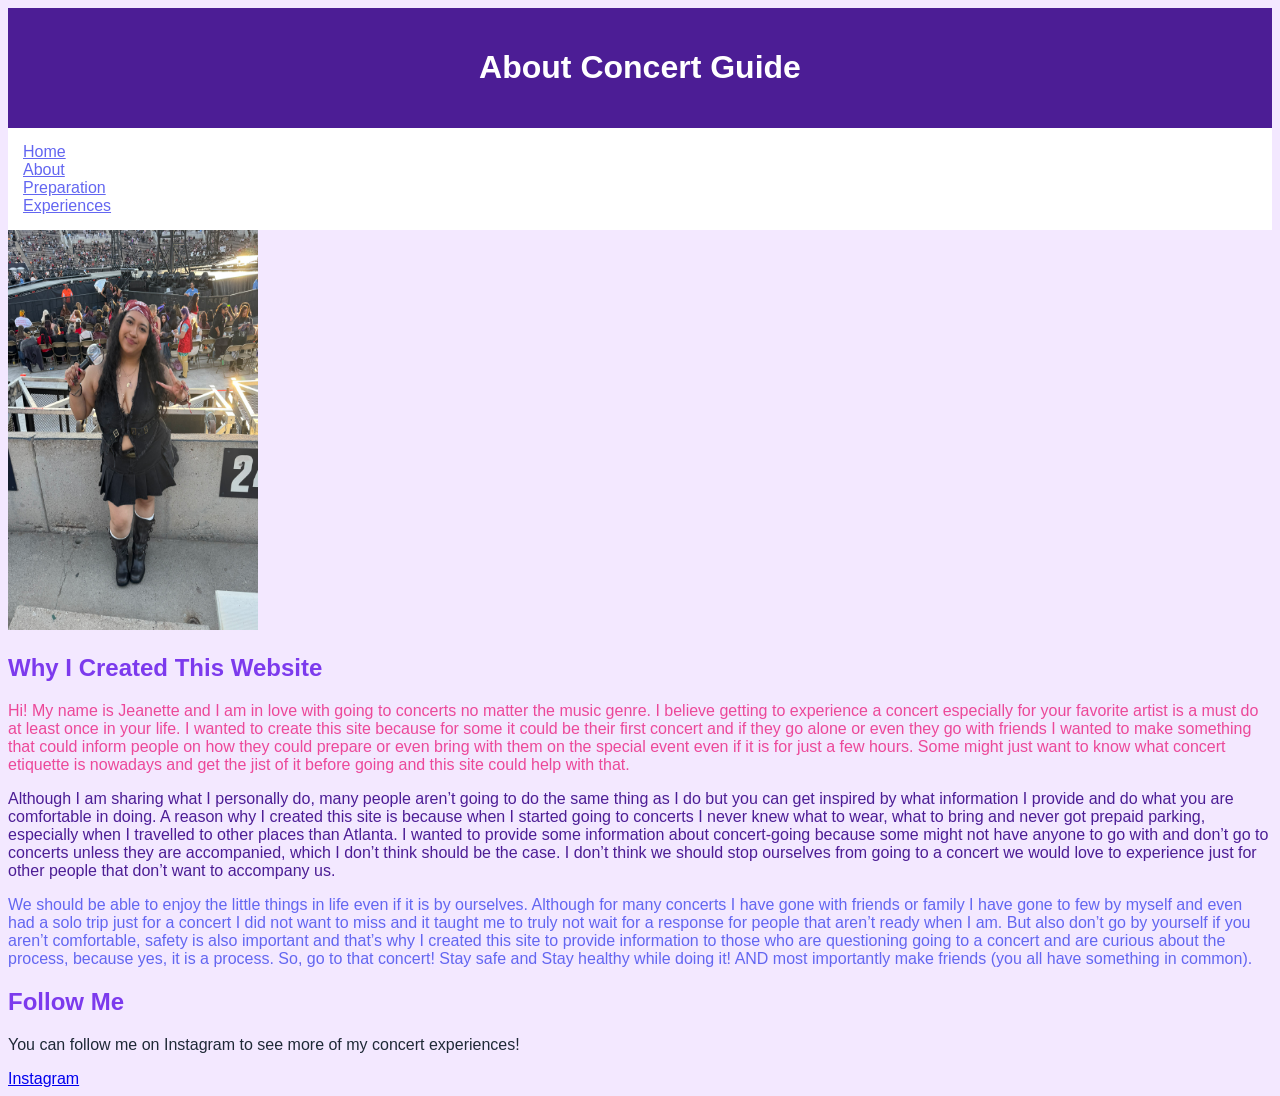
==== about.html @ 36dae87c "Add About page and stylesheet" ====
<!DOCTYPE html> 
<html>

<head>
    <!-- Sets the title that is shown in the browser tab -->
    <title> About - Concert Guide </title>

    <!-- Connects this page to the external css stylesheet -->
    <link rel="stylesheet" href="style.css">
</head>

<body>

    <!-- Header section with the main title of the page -->
    <header>
        <h1> About Concert Guide </h1>
    </header>

    <!-- Navigation section that links to the other pages of the website -->
    <nav>
        <a href="index.html">Home</a><br>
        <a href="about.html">About</a><br>
        <a href="preparation.html">Preparation</a><br>
        <a href="experiences.html">Experiences</a>
    </nav>

    <!-- Main section that contains the main content of the page -->
    <main>

        <!-- Shows image of me at a BTS concert -->
        <img src="at_bts_concert.jpg" atl="Me at BTS El Paso" width="250" height="400">

        <!-- This section contains the information on why I created this website -->
        <h2> Why I Created This Website</h2>
        <p class="first">
            Hi! My name is Jeanette and I am in love with going to concerts no matter the music genre. 
            I believe getting to experience a concert especially for your favorite artist is a must do at least once in your life. 
            I wanted to create this site because for some it could be their first concert and if they go alone or even they go with friends I wanted to make something that could inform people on how they could prepare or even bring with them on the special event even if it is for just a few hours. 
            Some might just want to know what concert etiquette is nowadays and get the jist of it before going and this site could help with that. 
        </p>

        <p class="second">
            Although I am sharing what I personally do, many people aren’t going to do the same thing as I do but you can get inspired by what information I provide and do what you are comfortable in doing. 
            A reason why I created this site is because when I started going to concerts I never knew what to wear, what to bring and never got prepaid parking, especially when I travelled to other places than Atlanta. 
            I wanted to provide some information about concert-going because some might not have anyone to go with and don’t go to concerts unless they are accompanied, which I don’t think should be the case. I don’t think we should stop ourselves from going to a concert we would love to experience just for other people that don’t want to accompany us. 
        </p>

        <p  class="third">
            We should be able to enjoy the little things in life even if it is by ourselves. 
            Although for many concerts I have gone with friends or family I have gone to few by myself and even had a solo trip just for a concert I did not want to miss and it taught me to truly not wait for a response for people that aren’t ready when I am. 
            But also don’t go by yourself if you aren’t comfortable, safety is also important and that’s why I created this site to provide information to those who are questioning going to a concert and are curious about the process, because yes, it is a process.

            So, go to that concert! Stay safe and Stay healthy while doing it! AND most importantly make friends (you all have something in common). 
        </p>

        <!-- Social Media link -->
        <h2> Follow Me </h2>

        <p>
            You can follow me on Instagram to see more of my concert experiences!
        </p>

        <!--Instagram Link -->
        <a href="https://www.instagram.com/adore.jeanette/" target="_blank">
            Instagram
        </a>

    </main>

</body>

</html>
---- style.css ----
/*
    COLOR PALETTE:
    Light Lavender - #F3E8FF
    Dark Purple - #4C1D95
    White - #FFFFFF
    Dark Gray - #1F2937
    Purple - #7C3AED
    Pink - #EC4899
    Blue-Purple - #6366F1
*/

/* Styles the entire page */
body {
    background-color: #F3E8FF; /*Sets the background color of the page */
    font-family: Arial, sans-serif; /* Sets the font that will be used throught the page */
    color: #1F2937 /* Sets the default text color */
}

/* Styles the header section */
header {
    background-color: #4C1D95; /* Sets the background color of the header */
    color: white; /* Sets the text color to white */
    text-align: center; /* Centers the text inside the header */
    padding: 20px; /* Adds space inside the header */
}

/* Styles the navigation section */
nav {
    background-color:#FFFFFF; /* Sets the navigation background to white */
    padding: 15px; /* Adds space inside the navigation area */
}

/* Styles the links inside the navigation section */
nav a {
    color: #6366F1
}

/* Styles all h2 headings */
h2 {
    color: #7C3AED

}

/* Styles the first paragraph */
.first {
    color: #EC4899; 
}

/* Styles the second paragraph */
.second {
    color: #4C1D95; 
}

/* Styles the third paragraph */
.third {
    color: #6366F1 
}
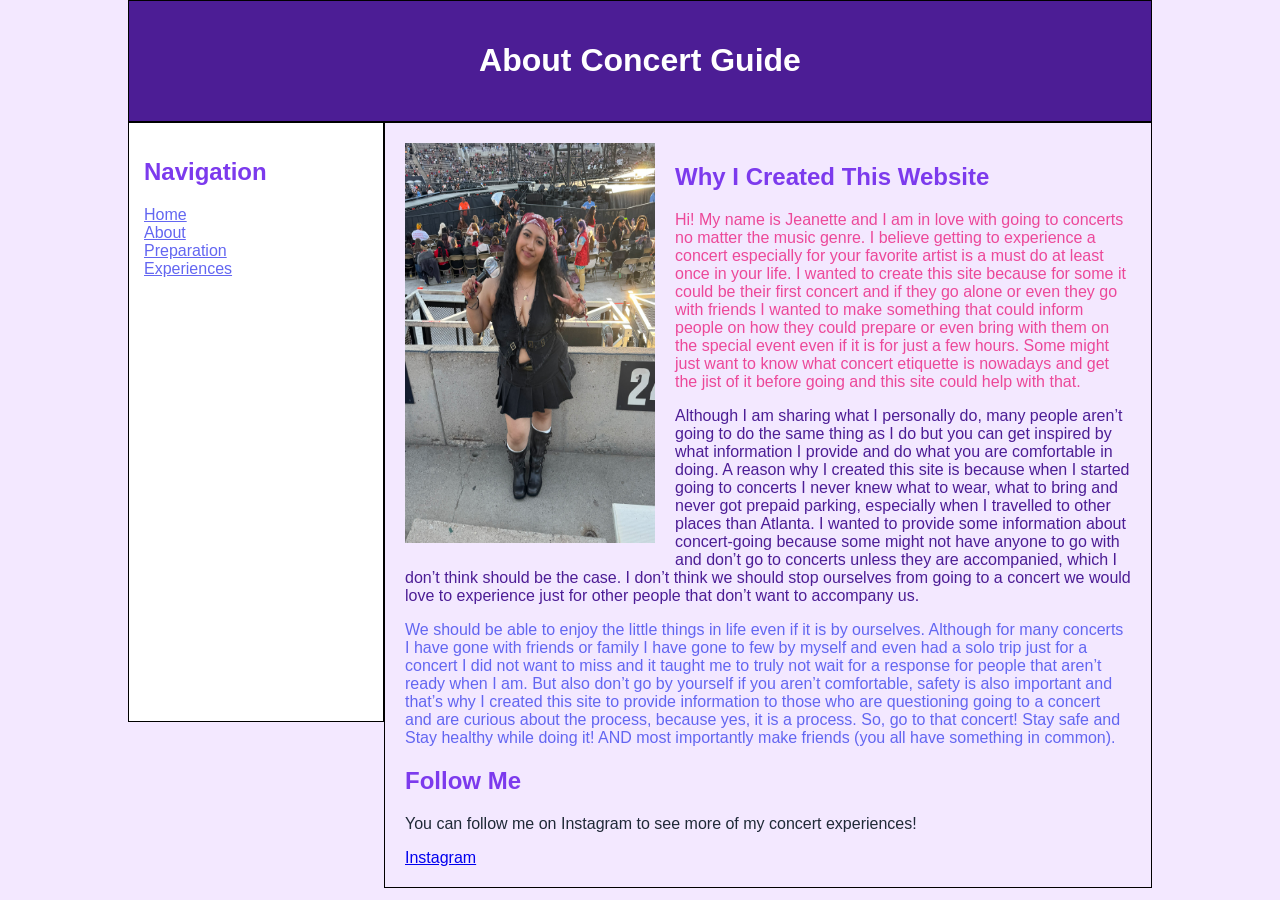
==== commit 22c63e8b: "Created Layout" ====
--- a/about.html
+++ b/about.html
@@ -11,62 +11,72 @@
 
 <body>
 
-    <!-- Header section with the main title of the page -->
-    <header>
-        <h1> About Concert Guide </h1>
-    </header>
+    <!-- Main container which holds the entire page -->
+    <div id="container">
 
-    <!-- Navigation section that links to the other pages of the website -->
-    <nav>
-        <a href="index.html">Home</a><br>
-        <a href="about.html">About</a><br>
-        <a href="preparation.html">Preparation</a><br>
-        <a href="experiences.html">Experiences</a>
-    </nav>
+        <!-- Header section with the main title of the page -->
+        <header>
+            <h1> About Concert Guide </h1>
+        </header>
 
-    <!-- Main section that contains the main content of the page -->
-    <main>
+        <!-- Contains the navigation and main content -->
+        <div id="midcontain">
 
-        <!-- Shows image of me at a BTS concert -->
-        <img src="at_bts_concert.jpg" atl="Me at BTS El Paso" width="250" height="400">
 
-        <!-- This section contains the information on why I created this website -->
-        <h2> Why I Created This Website</h2>
-        <p class="first">
-            Hi! My name is Jeanette and I am in love with going to concerts no matter the music genre. 
-            I believe getting to experience a concert especially for your favorite artist is a must do at least once in your life. 
-            I wanted to create this site because for some it could be their first concert and if they go alone or even they go with friends I wanted to make something that could inform people on how they could prepare or even bring with them on the special event even if it is for just a few hours. 
-            Some might just want to know what concert etiquette is nowadays and get the jist of it before going and this site could help with that. 
-        </p>
+        <!-- Navigation section that links to the other pages of the website -->
+            <aside>
+                <h2>Navigation</h2>
 
-        <p class="second">
-            Although I am sharing what I personally do, many people aren’t going to do the same thing as I do but you can get inspired by what information I provide and do what you are comfortable in doing. 
-            A reason why I created this site is because when I started going to concerts I never knew what to wear, what to bring and never got prepaid parking, especially when I travelled to other places than Atlanta. 
-            I wanted to provide some information about concert-going because some might not have anyone to go with and don’t go to concerts unless they are accompanied, which I don’t think should be the case. I don’t think we should stop ourselves from going to a concert we would love to experience just for other people that don’t want to accompany us. 
-        </p>
+                <a href="index.html">Home</a><br>
+                <a href="about.html">About</a><br>
+                <a href="preparation.html">Preparation</a><br>
+                <a href="experiences.html">Experiences</a>
+            </aside>
 
-        <p  class="third">
-            We should be able to enjoy the little things in life even if it is by ourselves. 
-            Although for many concerts I have gone with friends or family I have gone to few by myself and even had a solo trip just for a concert I did not want to miss and it taught me to truly not wait for a response for people that aren’t ready when I am. 
-            But also don’t go by yourself if you aren’t comfortable, safety is also important and that’s why I created this site to provide information to those who are questioning going to a concert and are curious about the process, because yes, it is a process.
+            <!-- Main section that contains the main content of the page -->
+            <main>
 
-            So, go to that concert! Stay safe and Stay healthy while doing it! AND most importantly make friends (you all have something in common). 
-        </p>
+                <!-- Shows image of me at a BTS concert -->
+                <img src="at_bts_concert.jpg" alt="Me at BTS El Paso" width="250" height="400">
 
-        <!-- Social Media link -->
-        <h2> Follow Me </h2>
+                <!-- This section contains the information on why I created this website -->
+                <h2> Why I Created This Website</h2>
+                <p class="first">
+                    Hi! My name is Jeanette and I am in love with going to concerts no matter the music genre. 
+                    I believe getting to experience a concert especially for your favorite artist is a must do at least once in your life. 
+                    I wanted to create this site because for some it could be their first concert and if they go alone or even they go with friends I wanted to make something that could inform people on how they could prepare or even bring with them on the special event even if it is for just a few hours. 
+                    Some might just want to know what concert etiquette is nowadays and get the jist of it before going and this site could help with that. 
+                </p>
 
-        <p>
-            You can follow me on Instagram to see more of my concert experiences!
-        </p>
+                <p class="second">
+                    Although I am sharing what I personally do, many people aren’t going to do the same thing as I do but you can get inspired by what information I provide and do what you are comfortable in doing. 
+                    A reason why I created this site is because when I started going to concerts I never knew what to wear, what to bring and never got prepaid parking, especially when I travelled to other places than Atlanta. 
+                    I wanted to provide some information about concert-going because some might not have anyone to go with and don’t go to concerts unless they are accompanied, which I don’t think should be the case. I don’t think we should stop ourselves from going to a concert we would love to experience just for other people that don’t want to accompany us. 
+                </p>
 
-        <!--Instagram Link -->
-        <a href="https://www.instagram.com/adore.jeanette/" target="_blank">
-            Instagram
-        </a>
+                <p  class="third">
+                    We should be able to enjoy the little things in life even if it is by ourselves. 
+                    Although for many concerts I have gone with friends or family I have gone to few by myself and even had a solo trip just for a concert I did not want to miss and it taught me to truly not wait for a response for people that aren’t ready when I am. 
+                    But also don’t go by yourself if you aren’t comfortable, safety is also important and that’s why I created this site to provide information to those who are questioning going to a concert and are curious about the process, because yes, it is a process.
 
-    </main>
+                    So, go to that concert! Stay safe and Stay healthy while doing it! AND most importantly make friends (you all have something in common). 
+                </p>
 
+                <!-- Social Media link -->
+                <h2> Follow Me </h2>
+
+                <p>
+                    You can follow me on Instagram to see more of my concert experiences!
+                </p>
+
+                <!--Instagram Link -->
+                <a href="https://www.instagram.com/adore.jeanette/" target="_blank">
+                    Instagram
+                </a>
+
+            </main>
+        </div>
+    </div>
 </body>
 
 </html>
--- a/style.css
+++ b/style.css
@@ -13,7 +13,20 @@
 body {
     background-color: #F3E8FF; /*Sets the background color of the page */
     font-family: Arial, sans-serif; /* Sets the font that will be used throught the page */
-    color: #1F2937 /* Sets the default text color */
+    color: #1F2937; /* Sets the default text color */
+    margin: 0; /* Removes the default margin around the page */
+}
+
+/* Styles the main container of the page */
+#container {
+    width: 80%; /* Makes the container 80% of the page width */
+    margin: auto; /* Centers the container of the page */
+}
+
+/* Adds a border and sets box sizingf for the header, naviation, and main sections */
+header, aside, main {
+    border: 1px solid black; /* Adds black border around each section */
+    box-sizing: border-box; /* Includes the border and padding in the total width of the elements */
 }
 
 /* Styles the header section */
@@ -22,17 +35,42 @@
     color: white; /* Sets the text color to white */
     text-align: center; /* Centers the text inside the header */
     padding: 20px; /* Adds space inside the header */
+    width: 100%; /* Makes the header take up the full container width */
+}
+
+/* Styles the area containing the navigation and main content*/
+#midcontain {
+    width: 100%;
+    clear:both;
 }
 
 /* Styles the navigation section */
-nav {
+aside {
     background-color:#FFFFFF; /* Sets the navigation background to white */
     padding: 15px; /* Adds space inside the navigation area */
+    width: 25%; /* Makes the navigation section 25% of the container width */
+    float: left; /* Places the naviagtion section to the left side */
+    min-height: 600px; /* Sets the minimum height of the navigation section */
 }
 
 /* Styles the links inside the navigation section */
-nav a {
+aside a {
     color: #6366F1
+}
+
+/* styles the main content section */
+main {
+    width: 75%; /* Makes the main content 75% of container width */
+    float: right; /* Plces main content on right side */
+    padding: 20px; /* Adds space inside the main content area */
+    min-height: 600px; /* Sets the minimum height of the main content section */
+}
+
+/* Styles the image inside the main content */
+main img {
+    float: left; /* Places image to left side of text */
+    margin-right: 20px; /* Adds space between image and the text */
+    margin-bottom: 10px; /* Adds space below the image */
 }
 
 /* Styles all h2 headings */
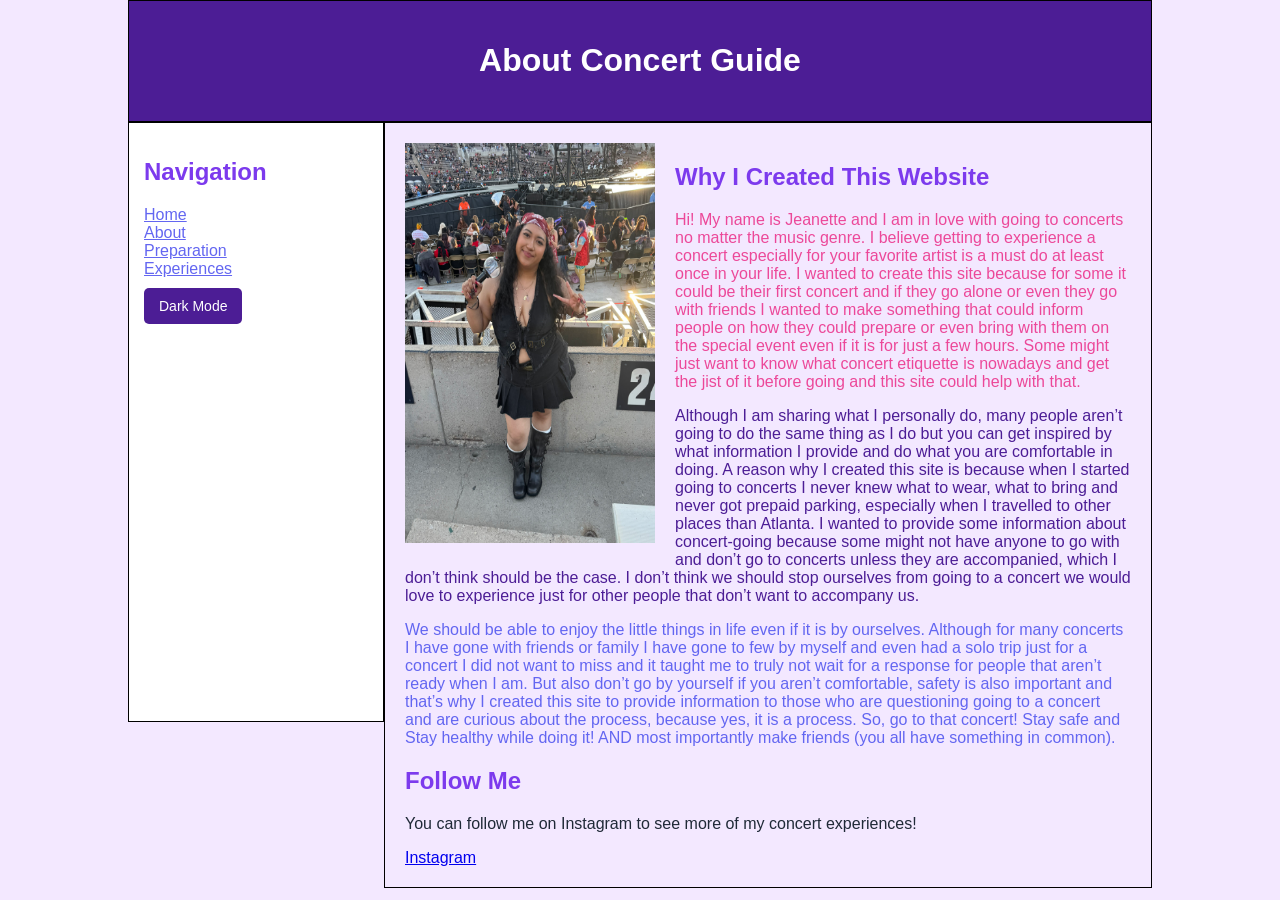
==== commit 16f0f3ee: "Add Dark Mode" ====
--- a/about.html
+++ b/about.html
@@ -30,7 +30,9 @@
                 <a href="index.html">Home</a><br>
                 <a href="about.html">About</a><br>
                 <a href="preparation.html">Preparation</a><br>
-                <a href="experiences.html">Experiences</a>
+                <a href="experiences.html">Experiences</a><br>
+
+                <button id="theme_toggler">Dark Mode</button><br>
             </aside>
 
             <!-- Main section that contains the main content of the page -->
@@ -77,6 +79,7 @@
             </main>
         </div>
     </div>
+<script src="script.js"></script>
 </body>
 
 </html>
--- a/style.css
+++ b/style.css
@@ -9,11 +9,33 @@
     Blue-Purple - #6366F1
 */
 
+/*Default Theme */
+:root {
+    --background-color: #F3E8FF;
+    --text-color: #1F2937;
+    --header-color: #4C1D95;
+    --nav-color: #FFFFFF;
+    --heading-color: #7C3AED;
+    --pink-color: #EC4899;
+    --link-color: #6366F1;
+}
+
+/* Dark Theme */
+.dark_mode {
+    --background-color: #1F2937;
+    --text-color: #F3E8FF;
+    --header-color: #111827;
+    --nav-color: #374151;
+    --heading-color: #C4B5FD;
+    --pink-color: #F472B6;
+    --link-color: #818CF8;
+}
+
 /* Styles the entire page */
 body {
-    background-color: #F3E8FF; /*Sets the background color of the page */
+    background-color: var(--background-color); /*Sets the background color of the page */
     font-family: Arial, sans-serif; /* Sets the font that will be used throught the page */
-    color: #1F2937; /* Sets the default text color */
+    color: var(--text-color); /* Sets the default text color */
     margin: 0; /* Removes the default margin around the page */
 }
 
@@ -31,7 +53,7 @@
 
 /* Styles the header section */
 header {
-    background-color: #4C1D95; /* Sets the background color of the header */
+    background-color: var(--header-color); /* Sets the background color of the header */
     color: white; /* Sets the text color to white */
     text-align: center; /* Centers the text inside the header */
     padding: 20px; /* Adds space inside the header */
@@ -46,7 +68,7 @@
 
 /* Styles the navigation section */
 aside {
-    background-color:#FFFFFF; /* Sets the navigation background to white */
+    background-color: var(--nav-color); /* Sets the navigation background to white */
     padding: 15px; /* Adds space inside the navigation area */
     width: 25%; /* Makes the navigation section 25% of the container width */
     float: left; /* Places the naviagtion section to the left side */
@@ -55,7 +77,7 @@
 
 /* Styles the links inside the navigation section */
 aside a {
-    color: #6366F1
+    color: var(--link-color); /* Sets the link color to blue-purple */
 }
 
 /* styles the main content section */
@@ -75,21 +97,36 @@
 
 /* Styles all h2 headings */
 h2 {
-    color: #7C3AED
-
+    color: var(--heading-color);
 }
 
 /* Styles the first paragraph */
 .first {
-    color: #EC4899; 
+    color: var(--pink-color);
 }
 
 /* Styles the second paragraph */
 .second {
-    color: #4C1D95; 
+    color: var(--header-color);
 }
 
 /* Styles the third paragraph */
 .third {
-    color: #6366F1 
+    color: var(--link-color);
+}
+
+/* Styles the theme button */
+#theme_toggler {
+    padding: 10px 15px; /* Adds padding inside the button */
+    margin-top: 10px; /* Adds space above the button */
+    border: none; /* Removes the default border of the button */
+    border-radius: 5px; /* Rounds the corners of the button */
+    background-color: var(--header-color); /* Sets the background color of the button */
+    color: white; /* Sets the text color of the button to white */
+    cursor: pointer; /* Changes the cursor to a pointer when hovering over the button */
+    font-size: 14px; /* Sets the font size of the button text */
+}
+
+#theme_toggler:hover {
+    opacity: 0.8; /* Reduces the opacity of the button when hovered over */
 }
